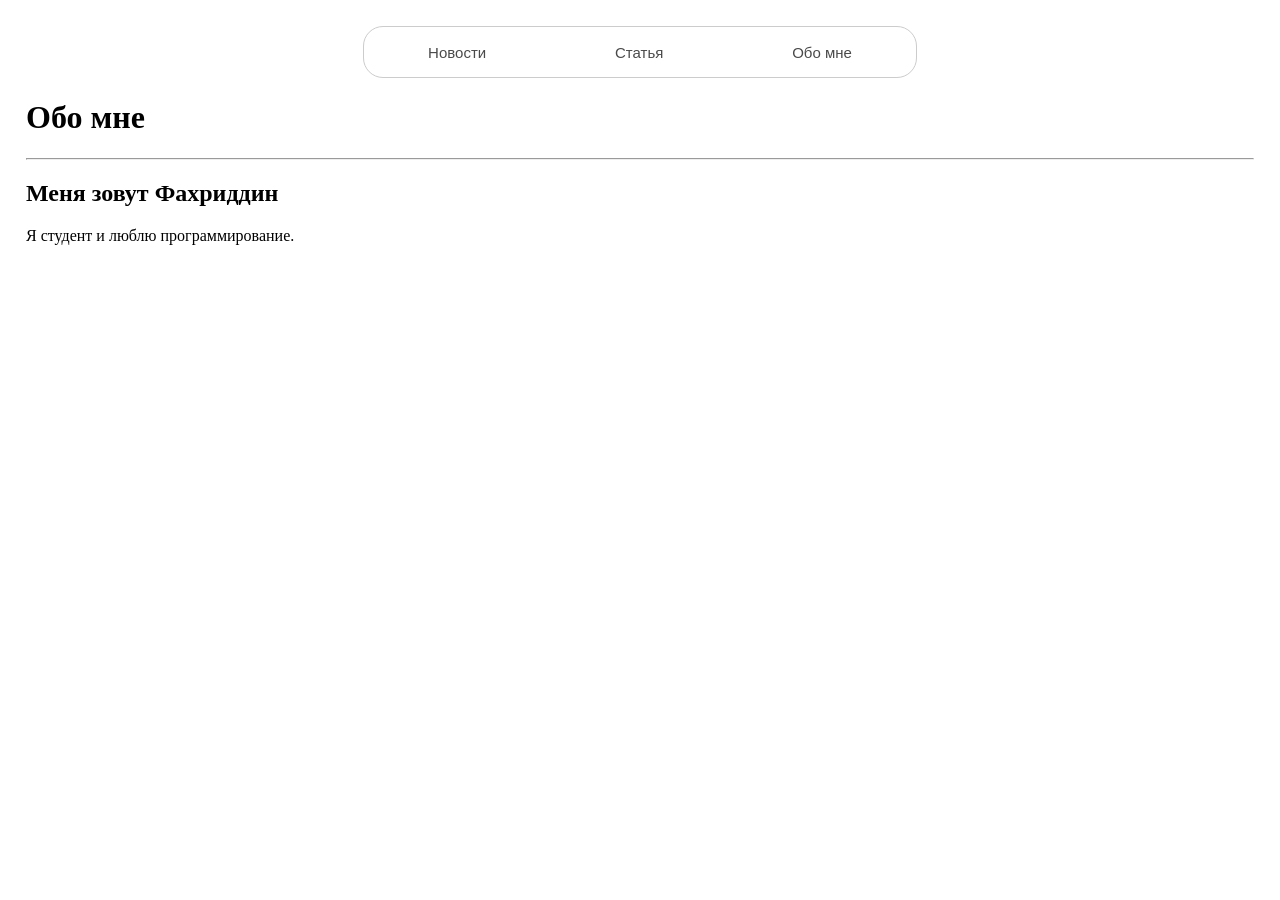
==== aboutme.html @ 80494271 "i fix bugs 4" ====
<!DOCTYPE html>
<html lang="en">
<head>
    <meta charset="UTF-8">
    <meta name="viewport" content="width=device-width, initial-scale=1.0">
    <title>About Me</title>
    <link rel="stylesheet" href="css/style.css">
    <script src="app.js"></script>
</head>
<body>
    <div class="container">
        <button><a href="news.html">Новости</a></button>
        <button><a href="index.html">Статья</a></button>
        <button><a href="aboutme.html">Обо мне</a></button>
    </div>

    <h1>Обо мне</h1>
    <hr>
    <h2>Меня зовут Фахриддин</h2>
    <p>Я студент и люблю программирование.</p>
</body>
</html>
---- css/style.css ----
.container {
    display: flex;
    justify-content: space-around;
    align-items: center;
    border: 1px solid #ccc;
    width: 45%;
    margin:auto;
    height: 50px;
    border-radius: 20px;
}

button{
    display:flex;
    justify-content: space-between;
    background-color:white;
    border:none;
}

a {
    text-decoration: none;
    color: rgb(74, 74, 74);
    font-size: 15px;
}

body {
    padding: 18px;
}
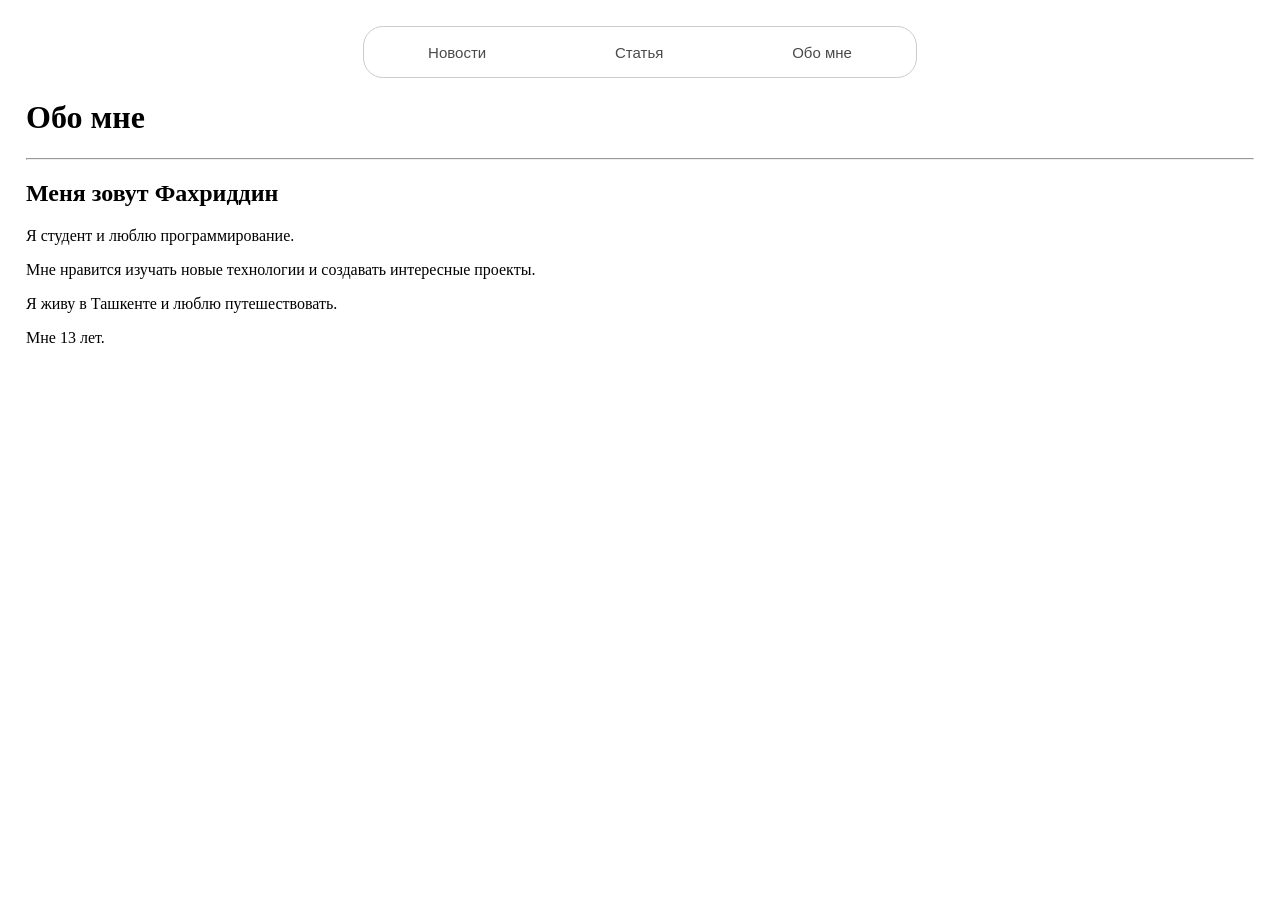
==== commit 96389cda: "good" ====
--- a/aboutme.html
+++ b/aboutme.html
@@ -18,5 +18,8 @@
     <hr>
     <h2>Меня зовут Фахриддин</h2>
     <p>Я студент и люблю программирование.</p>
+    <p>Мне нравится изучать новые технологии и создавать интересные проекты.</p>
+    <p>Я живу в Ташкенте и люблю путешествовать.</p>
+    <p>Мне 13 лет.</p>  
 </body>
 </html>
